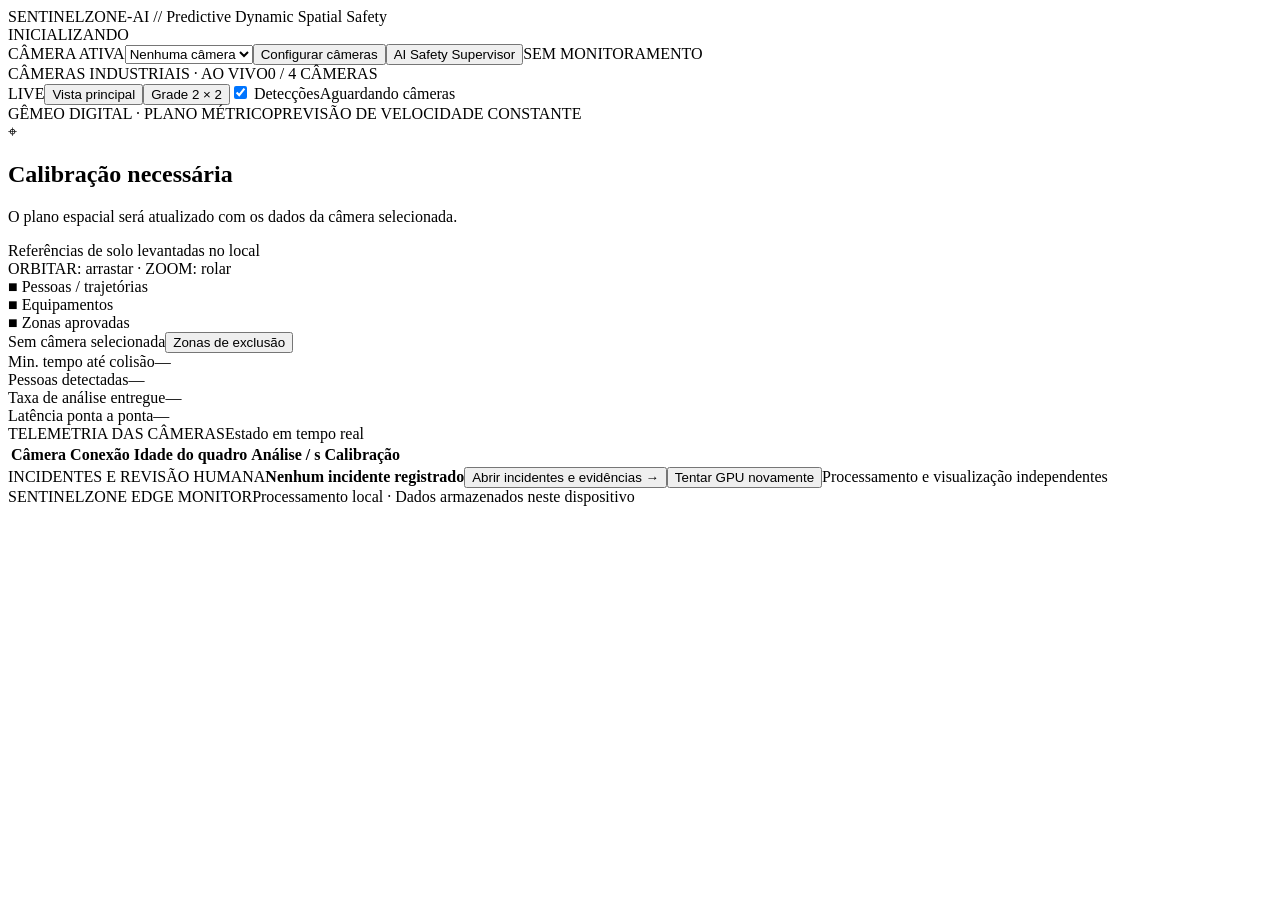
==== src/dashboard/hub.html @ eb60e125 "docker application test (is working locally)" ====
<!doctype html>
<html lang="pt">
<head><meta charset="utf-8"><meta name="viewport" content="width=device-width,initial-scale=1">
<title>SentinelZone-AI // Industrial Camera Hub</title>
<link rel="stylesheet" href="/assets/hub.css">
<script defer src="/assets/three.r128.min.js"></script><script defer src="/assets/hub.js"></script></head>
<body>
<header><div class="header-left"><div class="brand-title">SENTINELZONE-AI <span>// Predictive Dynamic Spatial Safety</span></div><span id="compute" class="badge">INICIALIZANDO</span></div>
<nav><label for="camera-select">CÂMERA ATIVA</label><select id="camera-select"><option value="">Nenhuma câmera</option></select><button id="open-config">Configurar câmeras</button><button id="open-supervisor" class="accent-button">AI Safety Supervisor</button><span id="alert-badge" class="badge">SEM MONITORAMENTO</span></nav></header>
<main id="workspace">
<section class="panel vision-panel"><div class="panel-header"><span id="vision-title">CÂMERAS INDUSTRIAIS · AO VIVO</span><span id="camera-count">0 / 4 CÂMERAS</span></div>
<div id="grid" class="grid single"></div>
<div class="video-controls"><span class="live-dot"></span><span>LIVE</span><button id="view-single" class="active">Vista principal</button><button id="view-grid">Grade 2 × 2</button><label class="checkbox"><input id="show-overlays" type="checkbox" checked> Detecções</label><span id="frame-counter" class="control-meta">Aguardando câmeras</span><a id="demo-link" href="/demo/" target="_blank" rel="noopener" hidden>Demo original ↗</a></div></section>
<section class="panel spatial-panel"><div class="panel-header"><span>GÊMEO DIGITAL · PLANO MÉTRICO</span><span class="cyan">PREVISÃO DE VELOCIDADE CONSTANTE</span></div><div id="webgl-wrapper"><canvas id="metric-map" width="720" height="500" hidden></canvas><div id="spatial-empty" class="spatial-empty"><span class="empty-symbol">⌖</span><h2>Calibração necessária</h2><p>O plano espacial será atualizado com os dados da câmera selecionada.</p><span>Referências de solo levantadas no local</span></div></div><div class="twin-overlay-info"><div>ORBITAR: arrastar · ZOOM: rolar</div><div class="blue">■ Pessoas / trajetórias</div><div class="amber">■ Equipamentos</div><div class="red">■ Zonas aprovadas</div></div><div class="video-controls"><span id="spatial-status">Sem câmera selecionada</span><button id="open-zones">Zonas de exclusão</button></div></section>
<section id="bottom-panel"><div class="metrics-grid"><div class="metric-card"><span class="metric-title">Min. tempo até colisão</span><span id="metric-ttc" class="metric-val">—</span></div><div class="metric-card"><span class="metric-title">Pessoas detectadas</span><span id="metric-people" class="metric-val blue">—</span></div><div class="metric-card"><span class="metric-title">Taxa de análise entregue</span><span id="metric-fps" class="metric-val cyan">—</span></div><div class="metric-card"><span class="metric-title">Latência ponta a ponta</span><span id="metric-latency" class="metric-val green">—</span></div></div>
<div class="validation-matrix"><div class="matrix-title"><span>TELEMETRIA DAS CÂMERAS</span><span>Estado em tempo real</span></div><div class="table-scroll"><table><thead><tr><th>Câmera</th><th>Conexão</th><th>Idade do quadro</th><th>Análise / s</th><th>Calibração</th></tr></thead><tbody id="camera-health"></tbody></table></div></div>
<div class="action-triage"><span class="metric-title">INCIDENTES E REVISÃO HUMANA</span><strong id="incident-count">Nenhum incidente registrado</strong><button id="open-incidents" class="accent-button">Abrir incidentes e evidências →</button><button id="retry">Tentar GPU novamente</button><span class="small muted">Processamento e visualização independentes</span></div></section>
</main>
<footer><span class="footer-brand">SENTINELZONE <span>EDGE MONITOR</span></span><span id="notice" role="status">Processamento local · Dados armazenados neste dispositivo</span><span id="clock"></span></footer><p id="error" role="alert" hidden></p>
<dialog id="admin"><div class="modal-header"><h2>Configuração de câmeras</h2><button data-close="admin" aria-label="Fechar configuração">✕</button></div><div class="modal-body"><form id="camera-form"><div class="fields"><label>ID da câmera<input id="camera-id" pattern="[A-Za-z0-9_-]{1,64}" required></label><label>Nome da câmera<input id="camera-name" required></label><label>ID do local<input id="site-id" value="SITE-01" required></label><label>URL RTSP (sem credenciais)<input id="rtsp-url" placeholder="rtsp://192.168.10.20:554/stream" required></label><label>Usuário da câmera<input id="rtsp-username" maxlength="512" autocomplete="off" placeholder="Ex.: admin"></label><label>Senha da câmera<input id="rtsp-password" type="password" maxlength="512" autocomplete="new-password" placeholder="Senha de acesso RTSP"></label><label class="checkbox"><input id="remember-login" type="checkbox" checked>Guardar Login</label><label>Quadros de IA por segundo<input id="inference-fps" type="number" value="2" min="0.1" max="10" step="0.1"></label><label>Quadros de vídeo por segundo<input id="preview-fps" type="number" value="5" min="1" max="10"></label><label>Largura máxima do vídeo<input id="max-width" type="number" value="960" min="320" max="1920"></label><label class="checkbox"><input id="camera-enabled" type="checkbox" checked>Câmera habilitada</label></div><p id="credentials-status">Informe usuário e senha se a câmera exigir autenticação. Em uma câmera já salva, deixe ambos vazios para manter as credenciais.</p><details><summary>Arquivo externo de credenciais (opcional)</summary><label>Nome do arquivo de credenciais<input id="secret-name" placeholder="camera_1"></label></details><label>Calibração levantada — JSON (opcional)<textarea id="calibration" rows="5" placeholder="Deixe vazio para vídeo e detecções em pixels"></textarea></label><button>Salvar câmera</button><button id="new-camera" type="button">Limpar formulário</button></form><p>Usuário e senha são salvos apenas no servidor local. Este painel aceita até quatro câmeras.</p></div></dialog>
<dialog id="incident-dialog"><div class="modal-header"><h2>Incidentes · evidências e revisão</h2><button data-close="incident-dialog" aria-label="Fechar incidentes">✕</button></div><div class="modal-body"><a href="/api/v1/agent/active_learning/export" id="export">Exportar casos revisados</a><div id="incidents"></div></div></dialog>
<dialog id="zone-dialog"><div class="modal-header"><h2>Zonas de exclusão · propostas e aprovação</h2><button data-close="zone-dialog" aria-label="Fechar zonas">✕</button></div><div class="modal-body" id="manifests"><form id="manifest-form"><div class="fields"><label>ID da câmera<input id="manifest-camera" required></label><label>Descrição da alteração / autorização<input id="permit-text"></label></div><label>Zonas — JSON<textarea id="zones" rows="4" placeholder='[{"zone_id":"loading","polygon":[[0,0],[10,0],[10,10],[0,10]],"coordinate_frame":"factory-floor","ttc_multiplier":1.35}]' required></textarea></label><button>Criar proposta para aprovação</button></form><div id="drafts"></div></div></dialog>
<dialog id="supervisor-dialog"><div class="modal-header"><h2><span class="cyan">✦</span> AI Safety Supervisor</h2><button data-close="supervisor-dialog" aria-label="Fechar supervisor">✕</button></div><div class="quick-actions"><button id="supervisor">Resumir monitoramento</button><button data-prompt="Generate a shift briefing">Briefing do turno</button><button data-prompt="Show the learning queue">Fila de aprendizado</button></div><div class="modal-body chat-body"><p class="tool-badge">REGRAS LOCAIS · OFFLINE</p><p>Consulte câmeras, incidentes e o briefing do turno. A revisão das evidências é feita por uma pessoa.</p><div id="supervisor-output" class="chat-output" role="status"></div></div><form id="supervisor-form" class="modal-footer"><label for="supervisor-message" class="sr-only">Mensagem ao supervisor</label><input id="supervisor-message" placeholder="Pergunte sobre o monitoramento..." required><button class="accent-button">Enviar</button></form></dialog>
</body></html>
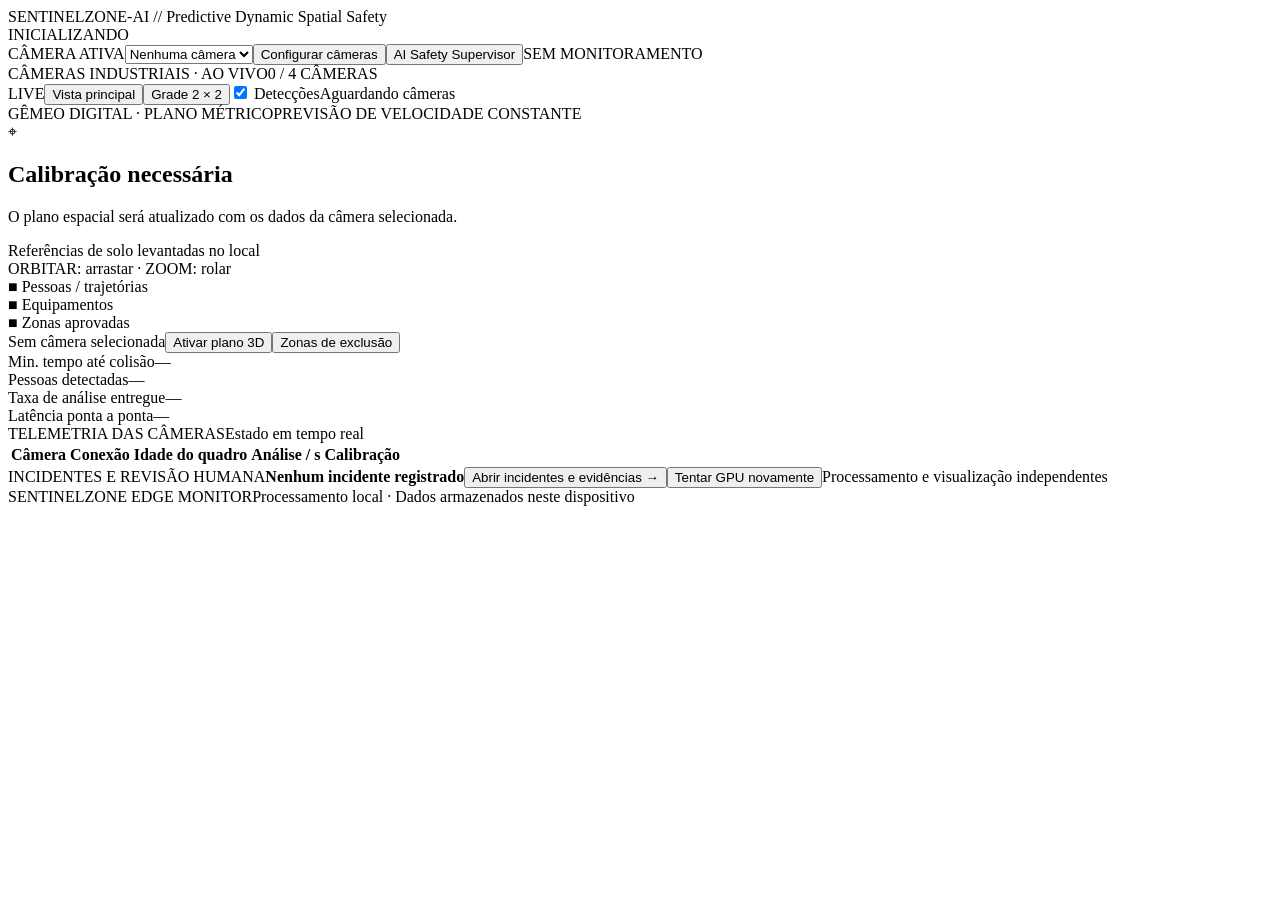
==== commit 0e551eee: "correction bug test." ====
--- a/src/dashboard/hub.html
+++ b/src/dashboard/hub.html
@@ -11,13 +11,13 @@
 <section class="panel vision-panel"><div class="panel-header"><span id="vision-title">CÂMERAS INDUSTRIAIS · AO VIVO</span><span id="camera-count">0 / 4 CÂMERAS</span></div>
 <div id="grid" class="grid single"></div>
 <div class="video-controls"><span class="live-dot"></span><span>LIVE</span><button id="view-single" class="active">Vista principal</button><button id="view-grid">Grade 2 × 2</button><label class="checkbox"><input id="show-overlays" type="checkbox" checked> Detecções</label><span id="frame-counter" class="control-meta">Aguardando câmeras</span><a id="demo-link" href="/demo/" target="_blank" rel="noopener" hidden>Demo original ↗</a></div></section>
-<section class="panel spatial-panel"><div class="panel-header"><span>GÊMEO DIGITAL · PLANO MÉTRICO</span><span class="cyan">PREVISÃO DE VELOCIDADE CONSTANTE</span></div><div id="webgl-wrapper"><canvas id="metric-map" width="720" height="500" hidden></canvas><div id="spatial-empty" class="spatial-empty"><span class="empty-symbol">⌖</span><h2>Calibração necessária</h2><p>O plano espacial será atualizado com os dados da câmera selecionada.</p><span>Referências de solo levantadas no local</span></div></div><div class="twin-overlay-info"><div>ORBITAR: arrastar · ZOOM: rolar</div><div class="blue">■ Pessoas / trajetórias</div><div class="amber">■ Equipamentos</div><div class="red">■ Zonas aprovadas</div></div><div class="video-controls"><span id="spatial-status">Sem câmera selecionada</span><button id="open-zones">Zonas de exclusão</button></div></section>
+<section class="panel spatial-panel"><div class="panel-header"><span>GÊMEO DIGITAL · PLANO MÉTRICO</span><span class="cyan">PREVISÃO DE VELOCIDADE CONSTANTE</span></div><div id="webgl-wrapper"><canvas id="metric-map" width="720" height="500" hidden></canvas><div id="spatial-empty" class="spatial-empty"><span class="empty-symbol">⌖</span><h2>Calibração necessária</h2><p>O plano espacial será atualizado com os dados da câmera selecionada.</p><span>Referências de solo levantadas no local</span></div></div><div class="twin-overlay-info"><div>ORBITAR: arrastar · ZOOM: rolar</div><div class="blue">■ Pessoas / trajetórias</div><div class="amber">■ Equipamentos</div><div class="red">■ Zonas aprovadas</div></div><div class="video-controls"><span id="spatial-status">Sem câmera selecionada</span><button id="toggle-3d">Ativar plano 3D</button><button id="open-zones">Zonas de exclusão</button></div></section>
 <section id="bottom-panel"><div class="metrics-grid"><div class="metric-card"><span class="metric-title">Min. tempo até colisão</span><span id="metric-ttc" class="metric-val">—</span></div><div class="metric-card"><span class="metric-title">Pessoas detectadas</span><span id="metric-people" class="metric-val blue">—</span></div><div class="metric-card"><span class="metric-title">Taxa de análise entregue</span><span id="metric-fps" class="metric-val cyan">—</span></div><div class="metric-card"><span class="metric-title">Latência ponta a ponta</span><span id="metric-latency" class="metric-val green">—</span></div></div>
 <div class="validation-matrix"><div class="matrix-title"><span>TELEMETRIA DAS CÂMERAS</span><span>Estado em tempo real</span></div><div class="table-scroll"><table><thead><tr><th>Câmera</th><th>Conexão</th><th>Idade do quadro</th><th>Análise / s</th><th>Calibração</th></tr></thead><tbody id="camera-health"></tbody></table></div></div>
 <div class="action-triage"><span class="metric-title">INCIDENTES E REVISÃO HUMANA</span><strong id="incident-count">Nenhum incidente registrado</strong><button id="open-incidents" class="accent-button">Abrir incidentes e evidências →</button><button id="retry">Tentar GPU novamente</button><span class="small muted">Processamento e visualização independentes</span></div></section>
 </main>
 <footer><span class="footer-brand">SENTINELZONE <span>EDGE MONITOR</span></span><span id="notice" role="status">Processamento local · Dados armazenados neste dispositivo</span><span id="clock"></span></footer><p id="error" role="alert" hidden></p>
-<dialog id="admin"><div class="modal-header"><h2>Configuração de câmeras</h2><button data-close="admin" aria-label="Fechar configuração">✕</button></div><div class="modal-body"><form id="camera-form"><div class="fields"><label>ID da câmera<input id="camera-id" pattern="[A-Za-z0-9_-]{1,64}" required></label><label>Nome da câmera<input id="camera-name" required></label><label>ID do local<input id="site-id" value="SITE-01" required></label><label>URL RTSP (sem credenciais)<input id="rtsp-url" placeholder="rtsp://192.168.10.20:554/stream" required></label><label>Usuário da câmera<input id="rtsp-username" maxlength="512" autocomplete="off" placeholder="Ex.: admin"></label><label>Senha da câmera<input id="rtsp-password" type="password" maxlength="512" autocomplete="new-password" placeholder="Senha de acesso RTSP"></label><label class="checkbox"><input id="remember-login" type="checkbox" checked>Guardar Login</label><label>Quadros de IA por segundo<input id="inference-fps" type="number" value="2" min="0.1" max="10" step="0.1"></label><label>Quadros de vídeo por segundo<input id="preview-fps" type="number" value="5" min="1" max="10"></label><label>Largura máxima do vídeo<input id="max-width" type="number" value="960" min="320" max="1920"></label><label class="checkbox"><input id="camera-enabled" type="checkbox" checked>Câmera habilitada</label></div><p id="credentials-status">Informe usuário e senha se a câmera exigir autenticação. Em uma câmera já salva, deixe ambos vazios para manter as credenciais.</p><details><summary>Arquivo externo de credenciais (opcional)</summary><label>Nome do arquivo de credenciais<input id="secret-name" placeholder="camera_1"></label></details><label>Calibração levantada — JSON (opcional)<textarea id="calibration" rows="5" placeholder="Deixe vazio para vídeo e detecções em pixels"></textarea></label><button>Salvar câmera</button><button id="new-camera" type="button">Limpar formulário</button></form><p>Usuário e senha são salvos apenas no servidor local. Este painel aceita até quatro câmeras.</p></div></dialog>
+<dialog id="admin"><div class="modal-header"><h2>Configuração de câmeras</h2><button data-close="admin" aria-label="Fechar configuração">✕</button></div><div class="modal-body"><form id="camera-form"><div class="fields"><label>ID da câmera<input id="camera-id" pattern="[A-Za-z0-9_-]{1,64}" required></label><label>Nome da câmera<input id="camera-name" required></label><label>ID do local<input id="site-id" value="SITE-01" required></label><label>URL RTSP (sem credenciais)<input id="rtsp-url" placeholder="rtsp://192.168.10.20:554/stream" required></label><label>Usuário da câmera<input id="rtsp-username" maxlength="512" autocomplete="off" placeholder="Ex.: admin"></label><label>Senha da câmera<input id="rtsp-password" type="password" maxlength="512" autocomplete="new-password" placeholder="Senha de acesso RTSP"></label><label class="checkbox"><input id="remember-login" type="checkbox" checked>Guardar Login</label><label>Quadros de IA por segundo<input id="inference-fps" type="number" value="2" min="0.1" max="10" step="0.1"></label><label>Quadros de vídeo por segundo<input id="preview-fps" type="number" value="5" min="1" max="10"></label><label>Largura máxima do vídeo<input id="max-width" type="number" value="960" min="320" max="1920"></label><label class="checkbox"><input id="camera-enabled" type="checkbox" checked>Câmera habilitada</label></div><p id="credentials-status">Informe usuário e senha se a câmera exigir autenticação. Em uma câmera já salva, deixe ambos vazios para manter as credenciais.</p><details><summary>Arquivo externo de credenciais (opcional)</summary><label>Nome do arquivo de credenciais<input id="secret-name" placeholder="camera_1"></label></details><label>Calibração levantada — JSON (opcional)<textarea id="calibration" rows="5" placeholder="Deixe vazio para vídeo e detecções em pixels"></textarea></label><button>Salvar câmera</button><button id="test-camera" type="button">Testar conexão e login</button><p id="connection-result" role="status"></p><button id="new-camera" type="button">Limpar formulário</button></form><p>Usuário e senha são salvos apenas no servidor local. Este painel aceita até quatro câmeras.</p></div></dialog>
 <dialog id="incident-dialog"><div class="modal-header"><h2>Incidentes · evidências e revisão</h2><button data-close="incident-dialog" aria-label="Fechar incidentes">✕</button></div><div class="modal-body"><a href="/api/v1/agent/active_learning/export" id="export">Exportar casos revisados</a><div id="incidents"></div></div></dialog>
 <dialog id="zone-dialog"><div class="modal-header"><h2>Zonas de exclusão · propostas e aprovação</h2><button data-close="zone-dialog" aria-label="Fechar zonas">✕</button></div><div class="modal-body" id="manifests"><form id="manifest-form"><div class="fields"><label>ID da câmera<input id="manifest-camera" required></label><label>Descrição da alteração / autorização<input id="permit-text"></label></div><label>Zonas — JSON<textarea id="zones" rows="4" placeholder='[{"zone_id":"loading","polygon":[[0,0],[10,0],[10,10],[0,10]],"coordinate_frame":"factory-floor","ttc_multiplier":1.35}]' required></textarea></label><button>Criar proposta para aprovação</button></form><div id="drafts"></div></div></dialog>
 <dialog id="supervisor-dialog"><div class="modal-header"><h2><span class="cyan">✦</span> AI Safety Supervisor</h2><button data-close="supervisor-dialog" aria-label="Fechar supervisor">✕</button></div><div class="quick-actions"><button id="supervisor">Resumir monitoramento</button><button data-prompt="Generate a shift briefing">Briefing do turno</button><button data-prompt="Show the learning queue">Fila de aprendizado</button></div><div class="modal-body chat-body"><p class="tool-badge">REGRAS LOCAIS · OFFLINE</p><p>Consulte câmeras, incidentes e o briefing do turno. A revisão das evidências é feita por uma pessoa.</p><div id="supervisor-output" class="chat-output" role="status"></div></div><form id="supervisor-form" class="modal-footer"><label for="supervisor-message" class="sr-only">Mensagem ao supervisor</label><input id="supervisor-message" placeholder="Pergunte sobre o monitoramento..." required><button class="accent-button">Enviar</button></form></dialog>
